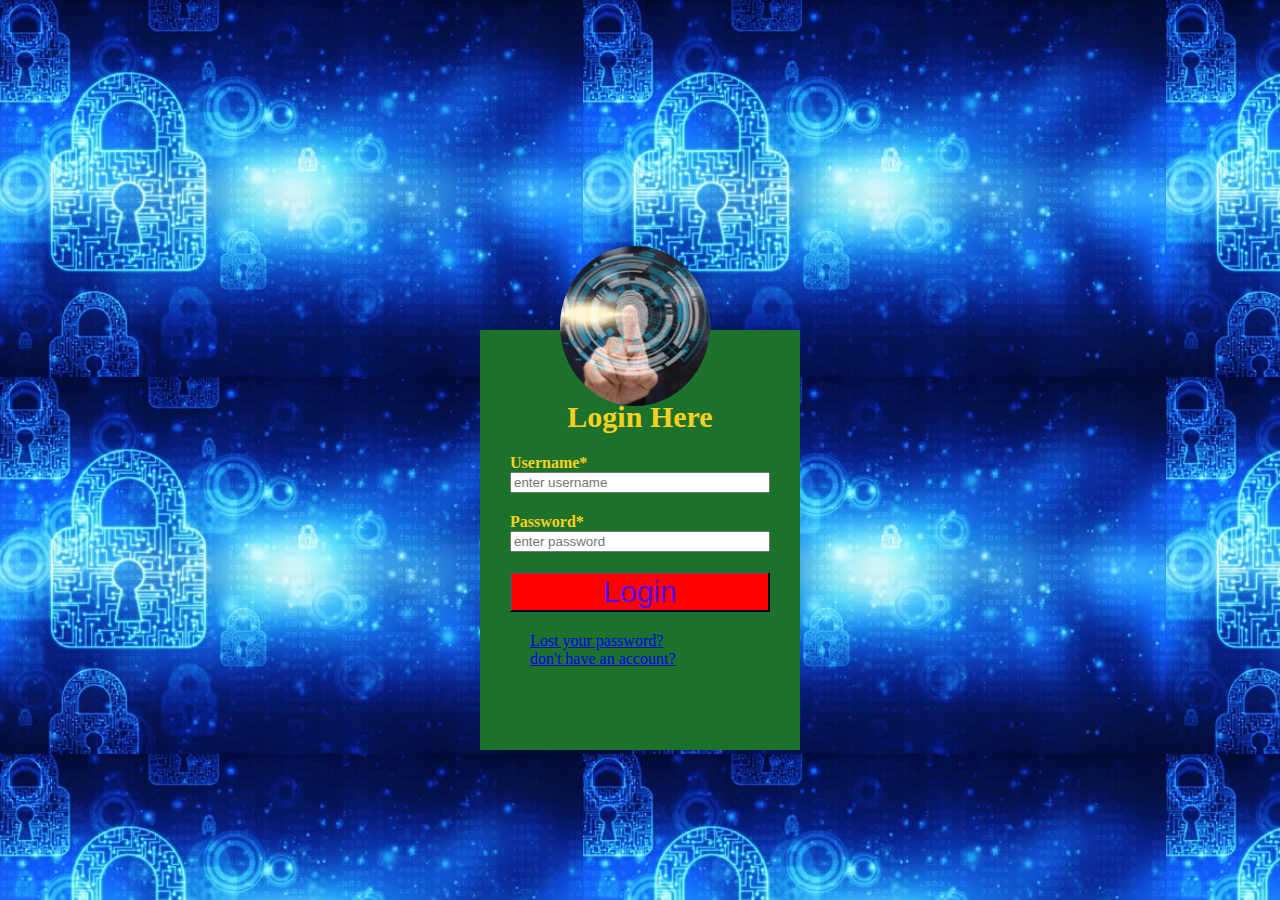
==== index.html @ 9f0ff8eb "Initial commit" ====
<html>
    <head>
        <title>online voting</title>
        <link rel="stylesheet" href="logincss.css">
    </head>
        <body>
            <div class="loginbox">
                <img src="login1.png" class="loginu">
                <h1>Login Here</h1>
                <form>
                    <p>Username*</p>
                    <input type="text" name=""placeholder="enter username"id="username"required>
                    <p>Password*</p>
                    <input type="password" name=""placeholder="enter password"id="password"required>
                    <input type="submit" onclick="fdata()"name=""value="Login">
                    <br>
                    <a href="#">Lost your password?</a>
                    <br>
                    <a href="#">don't have an account?</a>
                </form>
            </div>
        </body>
        <script src="localstorage1.js"></script>
</html>
---- logincss.css ----
body{
    margin:0;
    padding:0;
    background-color: rgb(202, 121, 121);
    background-image: url(bgimage.png);
}
.loginbox{
    width: 320px;
    height: 420px;
    background:rgb(29, 114, 43);
    color:rgb(248, 208, 32);
    top: 60%;
    left: 50%;
    position: absolute;
    transform: translate(-50%,-50%);
    box-sizing: border-box;
    padding: 70px 30px;
}
.loginu{
    width: 150px;
    height: 160px;
    border-radius: 50%;
    position: absolute;
    top: -20%;
    right:28%;
    left: calc(80%-30px);
}
h1{
    margin:0;
    padding:0 0 20px;
    text-align: center;
    font-size: 30px;
}
.loginbox p{
    margin:0;
    padding:0;
    font-weight: bold;
}
.loginbox input{
    width: 100%;
    margin-bottom: 20px;
}
.loginbox input[type="submit"]
{
    height:40px; 
    background:red;
    color:rgb(86, 5, 236);
    font-size: 30px;
}
.loginbox a{
    margin:10px;
    padding:10px;

}
.loginbox a:hover
{
    color: rgb(228, 17, 182);
}
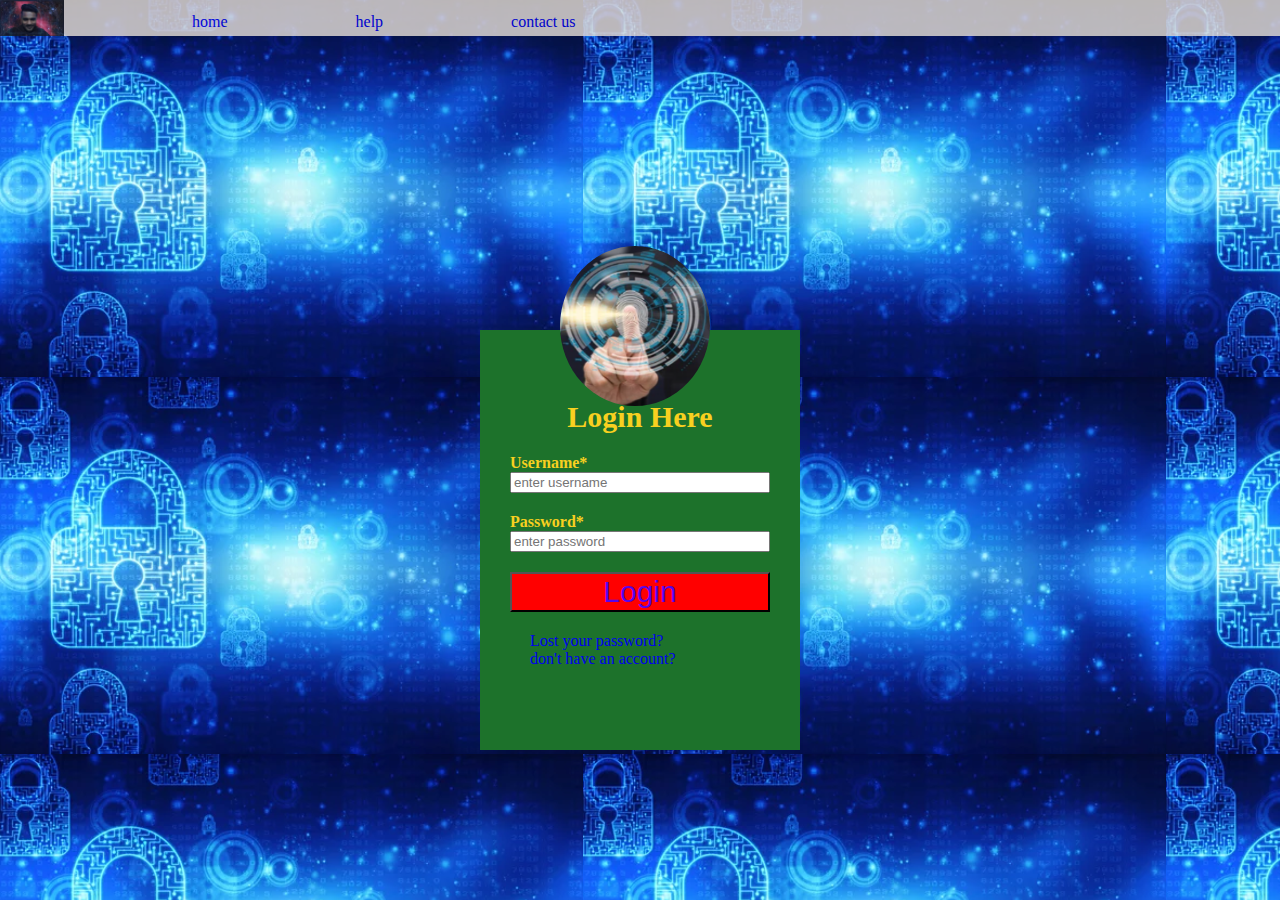
==== commit 469e719e: "new updation" ====
--- a/index.html
+++ b/index.html
@@ -4,6 +4,12 @@
         <link rel="stylesheet" href="logincss.css">
     </head>
         <body>
+            <nav id="topbox">
+                <img src="/image5.png" alt="error while loading image">
+                <li><a href="index.html">home</a></li>
+                <li><a href="help.html">help</a></li>
+                <li><a href="contact.html">contact us</a></li>
+            </nav>
             <div class="loginbox">
                 <img src="login1.png" class="loginu">
                 <h1>Login Here</h1>
@@ -12,11 +18,9 @@
                     <input type="text" name=""placeholder="enter username"id="username"required>
                     <p>Password*</p>
                     <input type="password" name=""placeholder="enter password"id="password"required>
-                    <input type="submit" onclick="fdata()"name=""value="Login">
-                    <br>
-                    <a href="#">Lost your password?</a>
-                    <br>
-                    <a href="#">don't have an account?</a>
+                    <input type="submit" onclick="fdata()"name=""value="Login" id="loginboxid">
+                    <div><a href="lostpage.html">Lost your password?</a></div>
+                    <div><a href="register.html">don't have an account?</a></div>
                 </form>
             </div>
         </body>
--- a/logincss.css
+++ b/logincss.css
@@ -1,3 +1,53 @@
+/* to prevent from violating box model behaviour */
+*{
+    box-sizing: border-box;
+}
+
+#topbox{
+    display: flex;
+    background-color: rgb(233, 226, 218);
+    opacity: 0.8;
+}
+/* for giving size to image */
+@media  screen and (max-width:800px) {
+    #topbox img{
+        width:10%;
+    }
+    
+}
+@media  screen and (min-width:800px) {
+    #topbox img{
+        width:5%;
+    }
+    
+}
+
+/* for removing bullets */
+#topbox li{
+    list-style: none;
+    margin-left: 10%;
+    margin-top: 1%;
+}
+/* for removing underline */
+a{
+    text-decoration: none;
+}
+/* on hovering */
+#topbox li a:visited{
+    color: darkgoldenrod;
+}
+#topbox li a:hover{
+    border: 2px solid blue;
+    color: white;
+    background-color: black;
+    border-radius: 8px;
+}
+/* for active page......see this  */
+/* #topbox li a:active{
+    background-color: black;
+    color: white;
+} */
+
 body{
     margin:0;
     padding:0;
@@ -55,4 +105,11 @@
 .loginbox a:hover
 {
     color: rgb(228, 17, 182);
+}
+/* for creating hover effect on the button */
+#loginboxid:hover{
+    color: antiquewhite;
+         border-radius: 20px;
+         cursor: pointer;
+         background-color: grey;
 }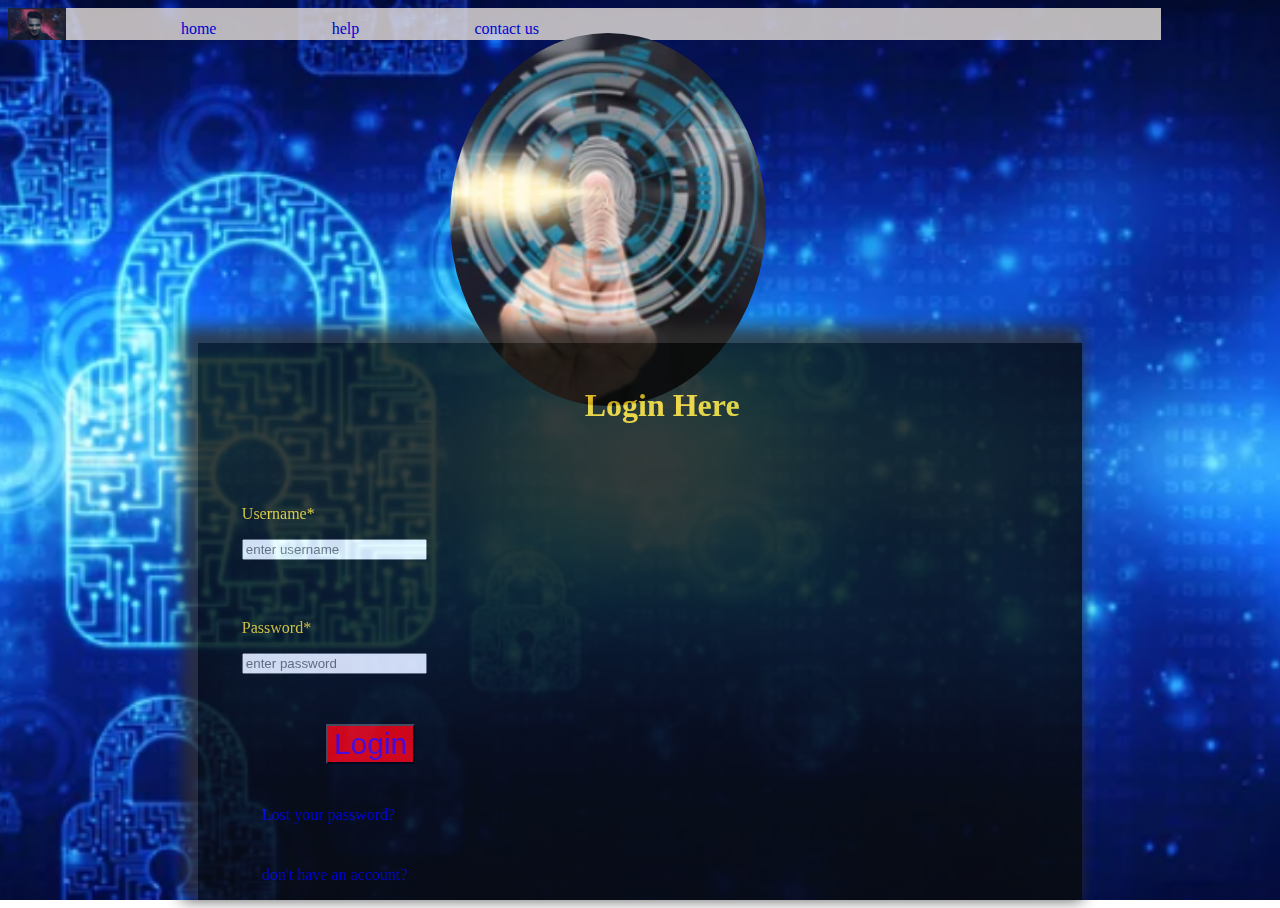
==== commit 0c122577: "updation" ====
--- a/index.html
+++ b/index.html
@@ -10,18 +10,24 @@
                 <li><a href="help.html">help</a></li>
                 <li><a href="contact.html">contact us</a></li>
             </nav>
-            <div class="loginbox">
-                <img src="login1.png" class="loginu">
-                <h1>Login Here</h1>
-                <form>
-                    <p>Username*</p>
-                    <input type="text" name=""placeholder="enter username"id="username"required>
-                    <p>Password*</p>
-                    <input type="password" name=""placeholder="enter password"id="password"required>
-                    <input type="submit" onclick="fdata()"name=""value="Login" id="loginboxid">
-                    <div><a href="lostpage.html">Lost your password?</a></div>
-                    <div><a href="register.html">don't have an account?</a></div>
-                </form>
+            <div class="container">
+                <img src="login1.png" id="loginu">
+                <div class="loginbox">
+                    <h1>Login Here</h1>
+                    <form>
+                        <p>Username*</p>
+                        <input type="text" name=""placeholder="enter username"id="username"required>
+                        <p>Password*</p>
+                        <div>
+                            <input type="password" name=""placeholder="enter password"id="password"required>
+                        </div>
+                        <div>
+                            <input type="submit" onclick="fdata()"name=""value="Login" id="loginboxid">
+                        </div>
+                        <div class="lower"><a href="lostpage.html">Lost your password?</a></div>
+                        <div class="lower"><a href="register.html">don't have an account?</a></div>
+                    </form>
+                </div>
             </div>
         </body>
         <script src="localstorage1.js"></script>
--- a/logincss.css
+++ b/logincss.css
@@ -6,6 +6,7 @@
 #topbox{
     display: flex;
     background-color: rgb(233, 226, 218);
+    position:fixed;
     opacity: 0.8;
 }
 /* for giving size to image */
@@ -49,47 +50,71 @@
 } */
 
 body{
-    margin:0;
-    padding:0;
-    background-color: rgb(202, 121, 121);
-    background-image: url(bgimage.png);
+    background:url(bgimage.png) no-repeat center fixed;
+    background-size: cover;
+}
+
+@media  screen and (max-width:800px) {
+    #loginu{
+        width:40%;
+        margin-left: 28%;
+        margin-top: 8%;
+    }
+    .loginbox{
+        margin-left: 10%;
+        margin-right: 10%;
+    }
+}
+@media  screen and (min-width:800px) {
+    #loginu{
+        width:25%;
+        margin-left: 35%;
+        margin-top: 2%;
+    }
+    .loginbox{
+        margin-left:15% ;
+        margin-right:15% ;
+    }
+}
+/* for image to move from originial pos */
+#loginu{
+    border-radius: 50%;
+    position: relative;
 }
 .loginbox{
-    width: 320px;
-    height: 420px;
-    background:rgb(29, 114, 43);
+    display: flex;
+    flex-direction: column;
+    justify-content: center;
+    background:rgb(9, 12, 10);
     color:rgb(248, 208, 32);
-    top: 60%;
-    left: 50%;
-    position: absolute;
-    transform: translate(-50%,-50%);
-    box-sizing: border-box;
-    padding: 70px 30px;
+    margin-top: -5%;
+    opacity: 0.8;
+        /*  for border box....box-shadow: offset-x offset-y blur-radius spread-radius color; */
+    /* box-shadow:8px 8px 8px 8px rgb(37, 33, 27); */
+    box-shadow: -8px -8px 15px 8px rgb(49, 47, 47);
 }
-.loginu{
-    width: 150px;
-    height: 160px;
-    border-radius: 50%;
-    position: absolute;
-    top: -20%;
-    right:28%;
-    left: calc(80%-30px);
+p{
+    margin-top: 7%;
 }
 h1{
-    margin:0;
-    padding:0 0 20px;
     text-align: center;
-    font-size: 30px;
+    margin-top: 5%;
 }
-.loginbox p{
-    margin:0;
-    padding:0;
-    font-weight: bold;
+h1,form{
+    margin-left:5% ;
 }
-.loginbox input{
-    width: 100%;
-    margin-bottom: 20px;
+#loginboxid{
+    margin-top: 6%;
+    margin-left: 10%;
 }
+.lower{
+    margin-top: 5%;
+}
+.container{
+    display: flex;
+    flex-direction: column;
+}
+
 .loginbox input[type="submit"]
 {
     height:40px; 
